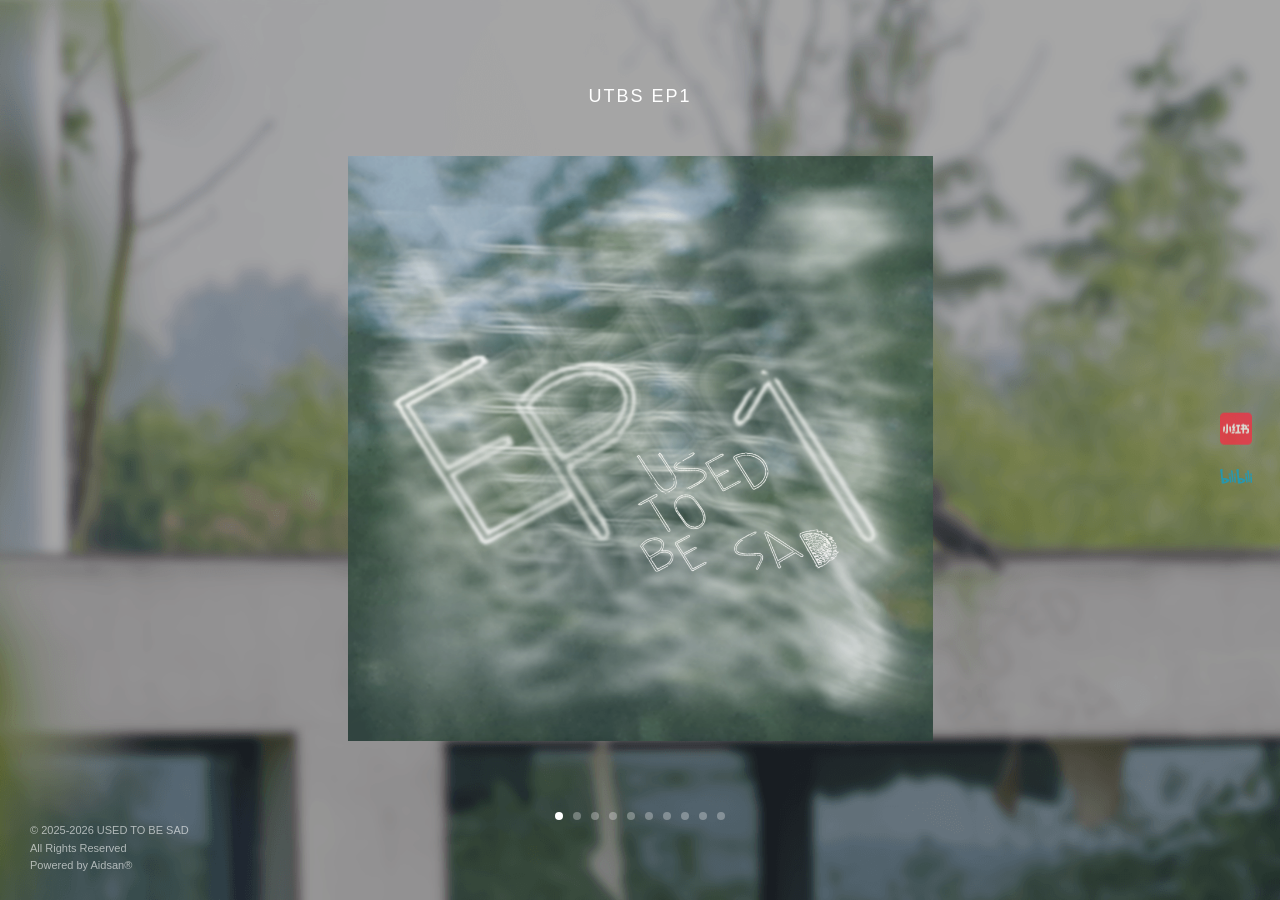
==== aidsan/index.html @ a9c755f9 "Update index.html" ====
<!DOCTYPE html>
<html lang="en">
<head>
  <meta charset="UTF-8">
  <meta name="viewport" content="width=device-width, initial-scale=1, user-scalable=no">
  <link rel="icon" href="img/touxiang.png">
  <title>USED TO BE SAD - FROM NANJING</title>

  <style>
    * {
      margin: 0;
      padding: 0;
      box-sizing: border-box;
      font-family: '一点明体', sans-serif !important;
    }

    body {
      background: url('img/background.png') center/cover fixed no-repeat;
      min-height: 100vh;
      overflow: hidden;
      cursor: none;
    }

    #loader {
      position: fixed;
      top: 0;
      left: 0;
      width: 100vw;
      height: 100vh;
      background: #000;
      display: flex;
      align-items: center;
      justify-content: center;
      z-index: 999999;
      flex-direction: column;
      gap: 20px;
      color: #fff;
      opacity: 1;
      visibility: visible;
      transition: opacity 0.8s ease, visibility 0.8s ease;
    }

    #loader.hidden {
      opacity: 0;
      visibility: hidden;
      pointer-events: none;
    }

    .loader-spin {
      width: 40px;
      height: 40px;
      border: 2px solid rgba(255,255,255,0.2);
      border-top: 2px solid #fff;
      border-radius: 50%;
      animation: spin 1s linear infinite;
    }

    @keyframes spin {
      0% { transform: rotate(0deg); }
      100% { transform: rotate(360deg); }
    }

    .loader-text {
      font-size: 14px;
      letter-spacing: 2px;
      opacity: 0.8;
    }

    @font-face {
      font-family: '一点明体';
      src: url('./fonts/一点明体.ttf') format('ttf');
      font-display: swap;
    }
  </style>

  <link rel="stylesheet" href="style.css">
</head>

<body>

<div id="loader">
  <div classloader-spin"></div>
  <div class="loader-text">LOADING</div>
</div>

<div class="carousel">
  <div class="carousel-item active">
    <div class="carousel-box">
      <div class="title">UTBS EP1</div>
      <img loading="lazy" data-src="img/尝试25.png">
    </div>
  </div>

  <div class="carousel-item">
    <div class="carousel-box">
      <div class="title">2025/04/18-春天在我们的眼睛里</div>
      <img loading="lazy" data-src="img/794a154be6bfa4bf8d87d566f408567e.jpg">
    </div>
  </div>

  <div class="carousel-item">
    <div class="carousel-box">
      <div class="title">25/08/24-昨日世界meet new friend南京站</div>
      <img loading="lazy" data-src="img/明信片改.png">
    </div>
  </div>

  <div class="carousel-item">
    <div class="carousel-box">
      <div class="title">25/10/10-叶子落下的时候我们相约在蛋吧😿</div>
      <img loading="lazy" data-src="img/叶子落下的时候我们相约在蛋吧😿_1_USED TO BE SAD_来自小红书网页版.jpg">
    </div>
  </div>

  <div class="carousel-item">
    <div class="carousel-box">
      <div class="title">2025/10/25-「风来了」NoStage ！</div>
      <img loading="lazy" data-src="img/1040g00831no0epgb4q005p68g91ap03kir357i8!nd_dft_wlteh_webp_3.webp">
    </div>
  </div>

  <div class="carousel-item">
    <div class="carousel-box">
      <div class="title">2025/11/19-进入这一分钟</div>
      <img loading="lazy" data-src="img/b92234bf-a218-4d46-87d8-44513d901af5.png">
    </div>
  </div>

  <div class="carousel-item">
    <div class="carousel-box">
      <div class="title">25/11/23-Japanese Football中国巡演上海站</div>
      <img loading="lazy" data-src="img/微信图片_20250905011014.jpg">
    </div>
  </div>

  <div class="carousel-item">
    <div class="carousel-box">
      <div class="title">2026/03/28-中西部情绪麻将2026春巡</div>
      <img loading="lazy" data-src="img/1040g00831t26566k561g5p68g91ap03k8nh3pfg!nd_dft_wlteh_webp_3.webp">
    </div>
  </div>

  <div class="carousel-item">
    <div class="carousel-box">
      <div class="title">2026/04/05-SonicRevolution音速革命3.0</div>
      <img loading="lazy" data-src="img/1040g2sg31u8dro73huc05p68g91ap03ks1878mg!nd_dft_wlteh_webp_3.webp">
    </div>
  </div>

  <div class="carousel-item">
    <div class="carousel-box">
      <div class="title">26/04/18-春天在我们的眼睛里2.0</div>
      <img loading="lazy" data-src="img/be2833d4fa594b3d81fe040fa8ebfb66_1440_2036_6630717.0x0.png">
    </div>
  </div>
</div>

<div class="dots"></div>

<div class="layout">
  <div class="box">© 2025-2026 USED TO BE SAD <br>All Rights Reserved<br>Powered by Aidsan®</div>
</div>

<div class="social">
  <a href="https://www.xiaohongshu.com/user/profile/64c88242000000002b008074" target="_blank"><img loading="lazy" src="img/XiaohongshuLOGO.png"></a>
  <a href="https://space.bilibili.com/518061282" target="_blank"><img loading="lazy" src="img/Bilibili_logo.svg"></a>
</div>

<img id="customCursor" src="img/turtledove.png" style="position:fixed;width:35px;height:35px;pointer-events:none;z-index:99999">

<script src="script.js"></script>
</body>
</html>
---- aidsan/style.css ----
* {
  margin: 0;
  padding: 0;
  box-sizing: border-box;
}

body {
  font-family: '一点明体', sans-serif;
  background: url('img/background.png') center/cover fixed no-repeat;
  min-height: 100vh;
  overflow: hidden;
  cursor: none;
}

.carousel {
  position: relative;
  width: 100vw;
  height: 100vh;
}

.carousel-item {
  position: absolute;
  top: 0;
  left: 0;
  width: 100%;
  height: 100%;
  display: flex;
  align-items: center;
  justify-content: center;
  opacity: 0;
  transition: opacity 1.2s ease-in-out;
  z-index: 0;
}

.carousel-item.active {
  opacity: 1;
  z-index: 1;
}

.carousel-box {
  position: relative;
  text-align: center;
  color: #fff;
}

.carousel-box img {
  max-width: 65vh;
  max-height: 65vh;
  object-fit: contain;
  opacity: 0.9;
}

.title {
  position: absolute;
  top: -70px;
  left: 50%;
  transform: translateX(-50%);
  font-size: 18px;
  letter-spacing: 2px;
  white-space: nowrap;
  width: 90vw;
}

.dots {
  position: fixed;
  bottom: 80px;
  left: 0;
  width: 100%;
  display: flex;
  justify-content: center;
  gap: 10px;
  z-index: 999;
}

.dot {
  width: 8px;
  height: 8px;
  border-radius: 50%;
  background: rgba(255,255,255,0.3);
  cursor: none;
}

.dot.active {
  background: #fff;
}

.layout {
  position: fixed;
  left: 30px;
  bottom: 25px;
  z-index: 999;
  color: #fff;
  font-size: 11px;
  line-height: 1.6;
  opacity: 0.6;
}

.social {
  position: fixed;
  right: 28px;
  top: 50%;
  transform: translateY(-50%);
  display: flex;
  flex-direction: column;
  gap: 20px;
  z-index: 999;
}

.social img {
  width: 32px;
  opacity: 0.7;
  transition: opacity 0.3s;
}

.social img:hover {
  opacity: 1;
}

#customCursor {
  position: fixed;
  width: 35px;
  height: 35px;
  pointer-events: none;
  z-index: 99999;
}

/* 手机端图片缩小 20% */
@media (max-width: 768px) {
  .carousel-box img {
    max-width: 52vh !important;
    max-height: 52vh !important;
  }
  .title {
    top: -50px !important;
    font-size: 15px !important;
  }
}
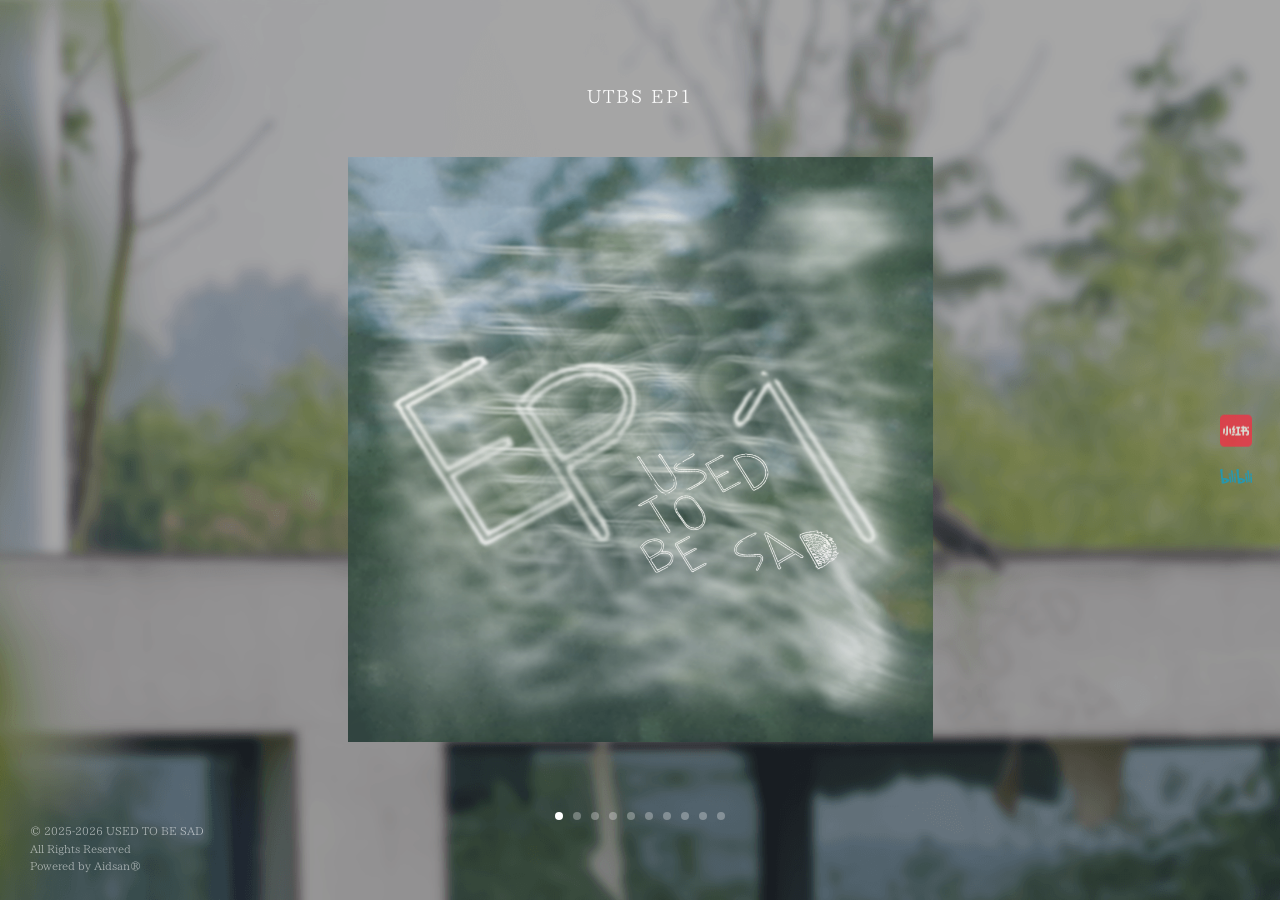
==== commit 39982991: "Update index.html" ====
--- a/aidsan/index.html
+++ b/aidsan/index.html
@@ -13,73 +13,53 @@
       box-sizing: border-box;
       font-family: '一点明体', sans-serif !important;
     }
-
     body {
       background: url('img/background.png') center/cover fixed no-repeat;
       min-height: 100vh;
       overflow: hidden;
-      cursor: none;
+      cursor: none !important; /* 隐藏系统鼠标 */
     }
-
     #loader {
       position: fixed;
-      top: 0;
-      left: 0;
-      width: 100vw;
-      height: 100vh;
+      top: 0; left: 0;
+      width: 100vw; height: 100vh;
       background: #000;
-      display: flex;
-      align-items: center;
-      justify-content: center;
+      display: flex; align-items: center; justify-content: center;
       z-index: 999999;
-      flex-direction: column;
-      gap: 20px;
+      flex-direction: column; gap: 20px;
       color: #fff;
-      opacity: 1;
-      visibility: visible;
+      opacity: 1; visibility: visible;
       transition: opacity 0.8s ease, visibility 0.8s ease;
     }
-
     #loader.hidden {
-      opacity: 0;
-      visibility: hidden;
-      pointer-events: none;
+      opacity: 0; visibility: hidden; pointer-events: none;
     }
-
     .loader-spin {
-      width: 40px;
-      height: 40px;
+      width: 40px; height: 40px;
       border: 2px solid rgba(255,255,255,0.2);
       border-top: 2px solid #fff;
       border-radius: 50%;
       animation: spin 1s linear infinite;
     }
-
     @keyframes spin {
       0% { transform: rotate(0deg); }
       100% { transform: rotate(360deg); }
     }
-
     .loader-text {
-      font-size: 14px;
-      letter-spacing: 2px;
-      opacity: 0.8;
+      font-size: 14px; letter-spacing: 2px; opacity: 0.8;
     }
-
     @font-face {
       font-family: '一点明体';
-      src: url('./fonts/一点明体.ttf') format('ttf');
+      src: url('./fonts/一点明体.ttf') format('truetype');
       font-display: swap;
     }
   </style>
-
   <link rel="stylesheet" href="style.css">
 </head>
-
 <body>
 
 <div id="loader">
-  <div classloader-spin"></div>
+  <div class="loader-spin"></div>
   <div class="loader-text">LOADING</div>
 </div>
 
@@ -90,63 +70,54 @@
       <img loading="lazy" data-src="img/尝试25.png">
     </div>
   </div>
-
   <div class="carousel-item">
     <div class="carousel-box">
       <div class="title">2025/04/18-春天在我们的眼睛里</div>
       <img loading="lazy" data-src="img/794a154be6bfa4bf8d87d566f408567e.jpg">
     </div>
   </div>
-
   <div class="carousel-item">
     <div class="carousel-box">
       <div class="title">25/08/24-昨日世界meet new friend南京站</div>
       <img loading="lazy" data-src="img/明信片改.png">
     </div>
   </div>
-
   <div class="carousel-item">
     <div class="carousel-box">
-      <div class="title">25/10/10-叶子落下的时候我们相约在蛋吧😿</div>
+      <div class="title">25/10/10-叶子落下的时候</div>
       <img loading="lazy" data-src="img/叶子落下的时候我们相约在蛋吧😿_1_USED TO BE SAD_来自小红书网页版.jpg">
     </div>
   </div>
-
   <div class="carousel-item">
     <div class="carousel-box">
-      <div class="title">2025/10/25-「风来了」NoStage ！</div>
+      <div class="title">2025/10/25-「风来了」NoStage！</div>
       <img loading="lazy" data-src="img/1040g00831no0epgb4q005p68g91ap03kir357i8!nd_dft_wlteh_webp_3.webp">
     </div>
   </div>
-
   <div class="carousel-item">
     <div class="carousel-box">
       <div class="title">2025/11/19-进入这一分钟</div>
       <img loading="lazy" data-src="img/b92234bf-a218-4d46-87d8-44513d901af5.png">
     </div>
   </div>
-
   <div class="carousel-item">
     <div class="carousel-box">
       <div class="title">25/11/23-Japanese Football中国巡演上海站</div>
       <img loading="lazy" data-src="img/微信图片_20250905011014.jpg">
     </div>
   </div>
-
   <div class="carousel-item">
     <div class="carousel-box">
       <div class="title">2026/03/28-中西部情绪麻将2026春巡</div>
       <img loading="lazy" data-src="img/1040g00831t26566k561g5p68g91ap03k8nh3pfg!nd_dft_wlteh_webp_3.webp">
     </div>
   </div>
-
   <div class="carousel-item">
     <div class="carousel-box">
       <div class="title">2026/04/05-SonicRevolution音速革命3.0</div>
       <img loading="lazy" data-src="img/1040g2sg31u8dro73huc05p68g91ap03ks1878mg!nd_dft_wlteh_webp_3.webp">
     </div>
   </div>
-
   <div class="carousel-item">
     <div class="carousel-box">
       <div class="title">26/04/18-春天在我们的眼睛里2.0</div>
@@ -158,7 +129,7 @@
 <div class="dots"></div>
 
 <div class="layout">
-  <div class="box">© 2025-2026 USED TO BE SAD <br>All Rights Reserved<br>Powered by Aidsan®</div>
+  <div class="box">© 2025-2026 USED TO BE SAD<br>All Rights Reserved<br>Powered by Aidsan®</div>
 </div>
 
 <div class="social">
@@ -166,7 +137,7 @@
   <a href="https://space.bilibili.com/518061282" target="_blank"><img loading="lazy" src="img/Bilibili_logo.svg"></a>
 </div>
 
-<img id="customCursor" src="img/turtledove.png" style="position:fixed;width:35px;height:35px;pointer-events:none;z-index:99999">
+<img id="customCursor" src="img/turtledove.png" alt="">
 
 <script src="script.js"></script>
 </body>
--- a/aidsan/style.css
+++ b/aidsan/style.css
@@ -3,27 +3,22 @@
   padding: 0;
   box-sizing: border-box;
 }
-
 body {
   font-family: '一点明体', sans-serif;
   background: url('img/background.png') center/cover fixed no-repeat;
   min-height: 100vh;
   overflow: hidden;
-  cursor: none;
+  cursor: auto;
 }
-
 .carousel {
   position: relative;
   width: 100vw;
   height: 100vh;
 }
-
 .carousel-item {
   position: absolute;
-  top: 0;
-  left: 0;
-  width: 100%;
-  height: 100%;
+  top: 0; left: 0;
+  width: 100%; height: 100%;
   display: flex;
   align-items: center;
   justify-content: center;
@@ -31,25 +26,21 @@
   transition: opacity 1.2s ease-in-out;
   z-index: 0;
 }
-
 .carousel-item.active {
   opacity: 1;
   z-index: 1;
 }
-
 .carousel-box {
   position: relative;
   text-align: center;
   color: #fff;
 }
-
 .carousel-box img {
   max-width: 65vh;
   max-height: 65vh;
   object-fit: contain;
   opacity: 0.9;
 }
-
 .title {
   position: absolute;
   top: -70px;
@@ -69,17 +60,19 @@
   display: flex;
   justify-content: center;
   gap: 10px;
-  z-index: 999;
+  z-index: 9999;
+  pointer-events: auto !important;
 }
-
 .dot {
   width: 8px;
   height: 8px;
   border-radius: 50%;
   background: rgba(255,255,255,0.3);
-  cursor: none;
+  cursor: pointer !important;
+  pointer-events: auto !important;
+  position: relative;
+  z-index: 9999;
 }
-
 .dot.active {
   background: #fff;
 }
@@ -94,7 +87,6 @@
   line-height: 1.6;
   opacity: 0.6;
 }
-
 .social {
   position: fixed;
   right: 28px;
@@ -105,13 +97,11 @@
   gap: 20px;
   z-index: 999;
 }
-
 .social img {
   width: 32px;
   opacity: 0.7;
   transition: opacity 0.3s;
 }
-
 .social img:hover {
   opacity: 1;
 }
@@ -122,9 +112,9 @@
   height: 35px;
   pointer-events: none;
   z-index: 99999;
+  display: none;
 }
 
-/* 手机端图片缩小 20% */
 @media (max-width: 768px) {
   .carousel-box img {
     max-width: 52vh !important;
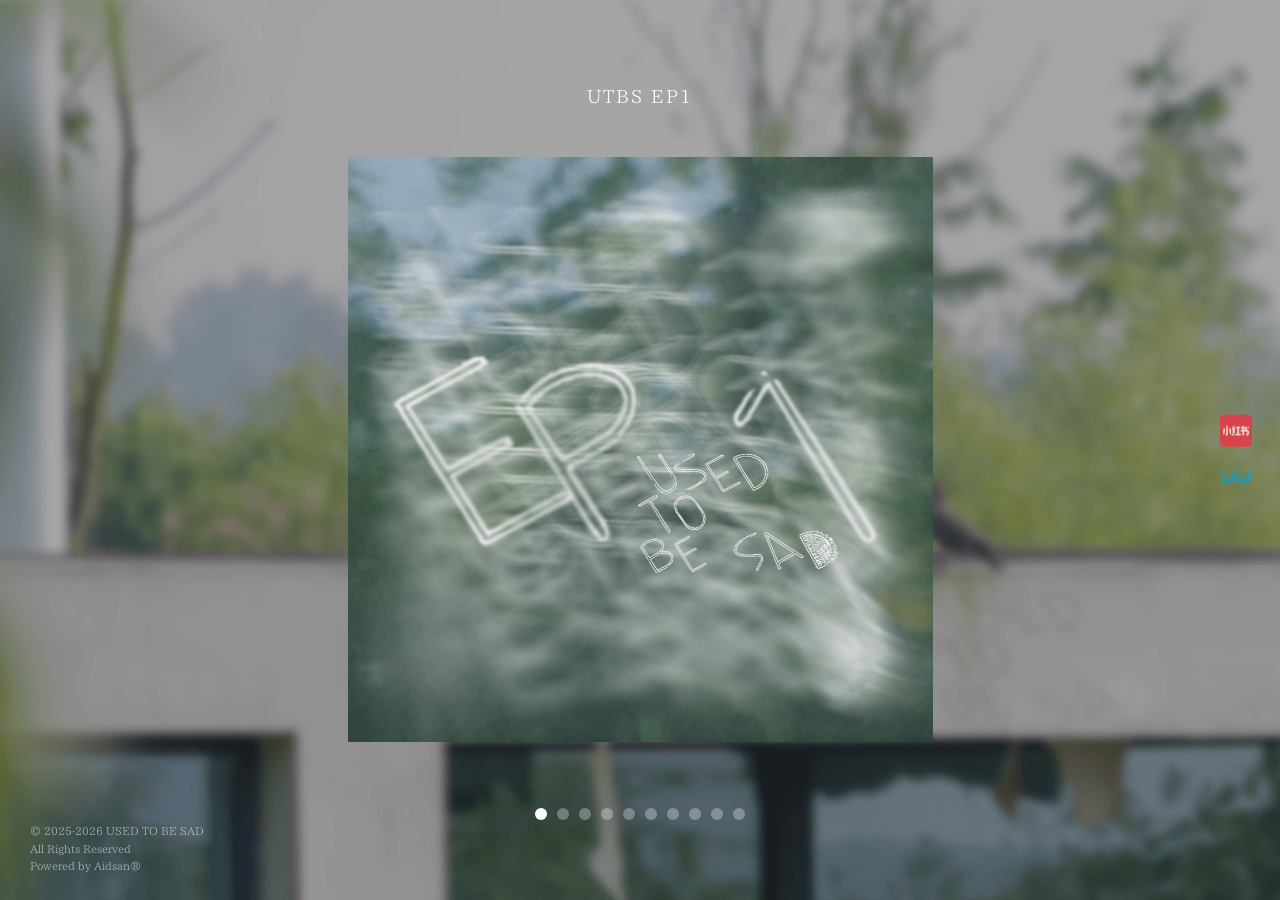
==== commit c5f5bcb6: "Update index.html" ====
--- a/aidsan/index.html
+++ b/aidsan/index.html
@@ -118,12 +118,12 @@
       <img loading="lazy" data-src="img/1040g2sg31u8dro73huc05p68g91ap03ks1878mg!nd_dft_wlteh_webp_3.webp">
     </div>
   </div>
-  <div class="carousel-item">
-    <div class="carousel-box">
-      <div class="title">26/04/18-春天在我们的眼睛里2.0</div>
-      <img loading="lazy" data-src="img/be2833d4fa594b3d81fe040fa8ebfb66_1440_2036_6630717.0x0.png">
-    </div>
+<div class="carousel-item">
+  <div class="carousel-box">
+    <div class="title">26/04/18-春天在我们的眼睛里2.0</div>
+    <img loading="lazy" data-src="img/be2833d4fa594b3d81fe040fa8ebfb66_1440_2036_6630717.0x0.jpg">
   </div>
+</div>
 </div>
 
 <div class="dots"></div>
--- a/aidsan/style.css
+++ b/aidsan/style.css
@@ -8,7 +8,7 @@
   background: url('img/background.png') center/cover fixed no-repeat;
   min-height: 100vh;
   overflow: hidden;
-  cursor: auto;
+  cursor: none !important;
 }
 .carousel {
   position: relative;
@@ -64,14 +64,14 @@
   pointer-events: auto !important;
 }
 .dot {
-  width: 8px;
-  height: 8px;
+  width: 12px;
+  height: 12px;
   border-radius: 50%;
   background: rgba(255,255,255,0.3);
-  cursor: pointer !important;
+  cursor: none !important;
   pointer-events: auto !important;
   position: relative;
-  z-index: 9999;
+  z-index: 99999;
 }
 .dot.active {
   background: #fff;
@@ -110,9 +110,8 @@
   position: fixed;
   width: 35px;
   height: 35px;
-  pointer-events: none;
-  z-index: 99999;
-  display: none;
+  pointer-events: none !important;
+  z-index: 999999;
 }
 
 @media (max-width: 768px) {
